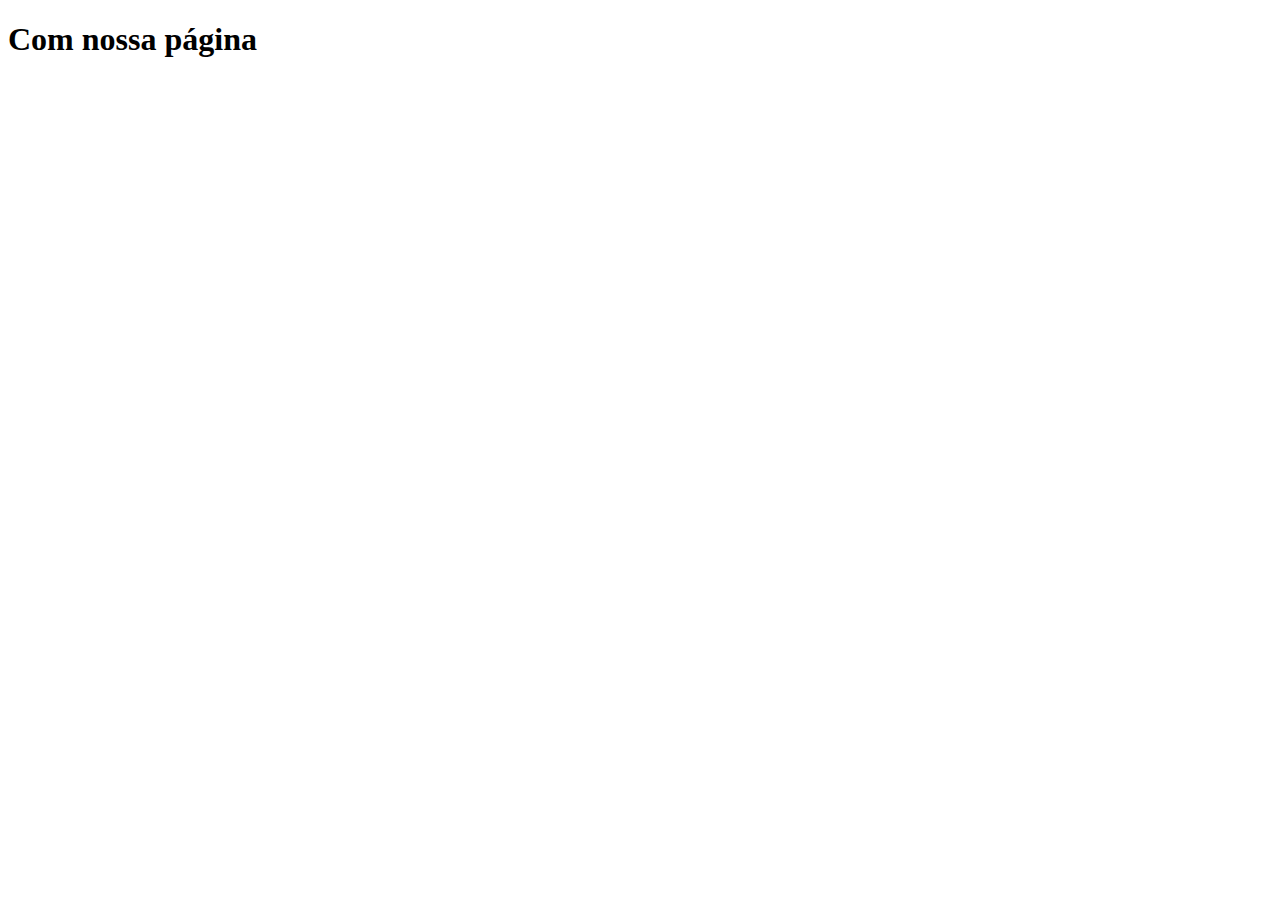
==== index.html @ 42f2b60e "pagina inicial" ====
<!DOCTYPE html>
<html lang="en">
<head>
    <meta charset="UTF-8">
    <meta name="viewport" content="width=device-width, initial-scale=1.0">
    <title>Document</title>
</head>
<body>
    <h1>Com nossa página</h1>
    
</body>
</html>
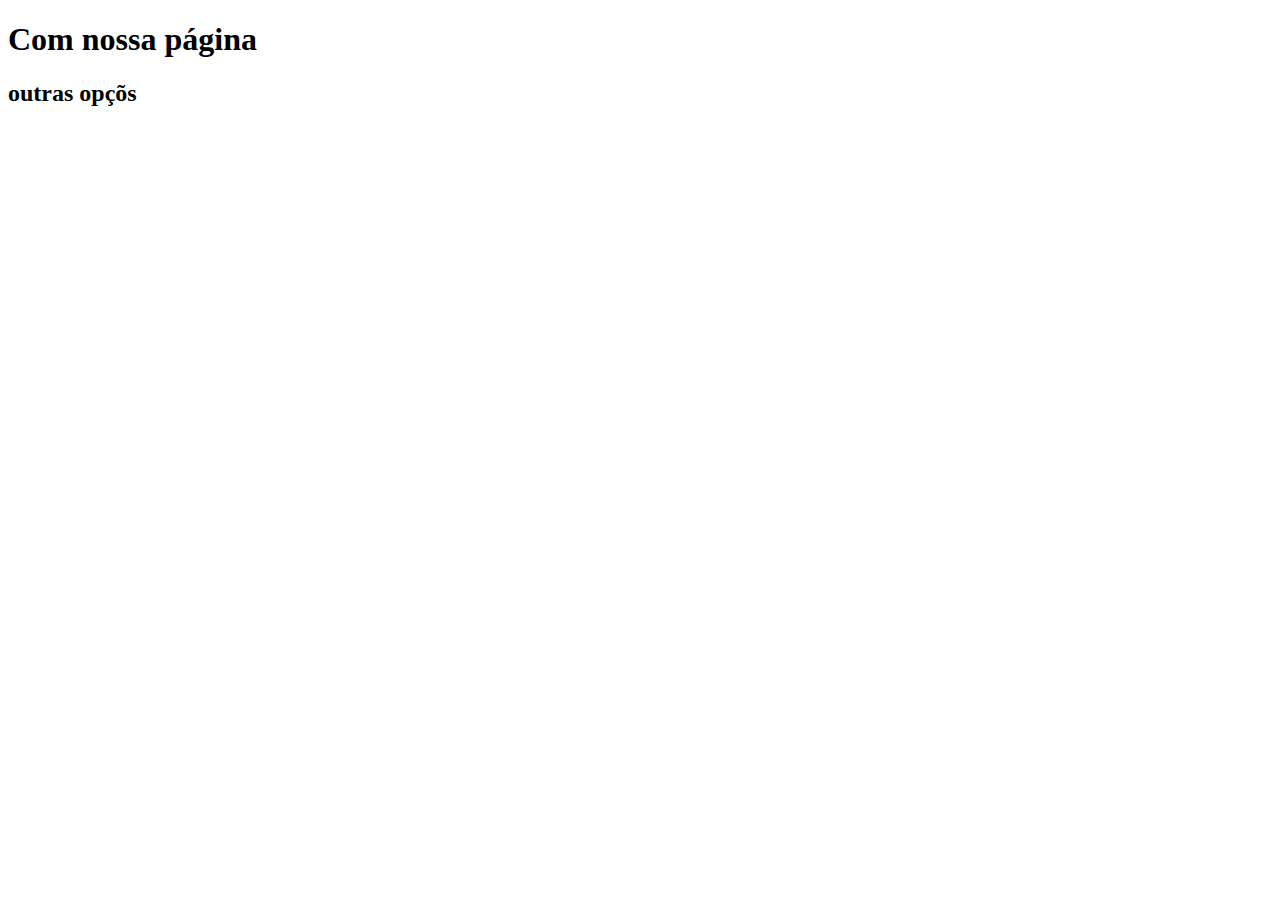
==== commit 2405b969: "Update index.html" ====
--- a/index.html
+++ b/index.html
@@ -7,6 +7,7 @@
 </head>
 <body>
     <h1>Com nossa página</h1>
-    
+
+    <h2>outras opçõs</h2>
 </body>
-</html>+</html>
